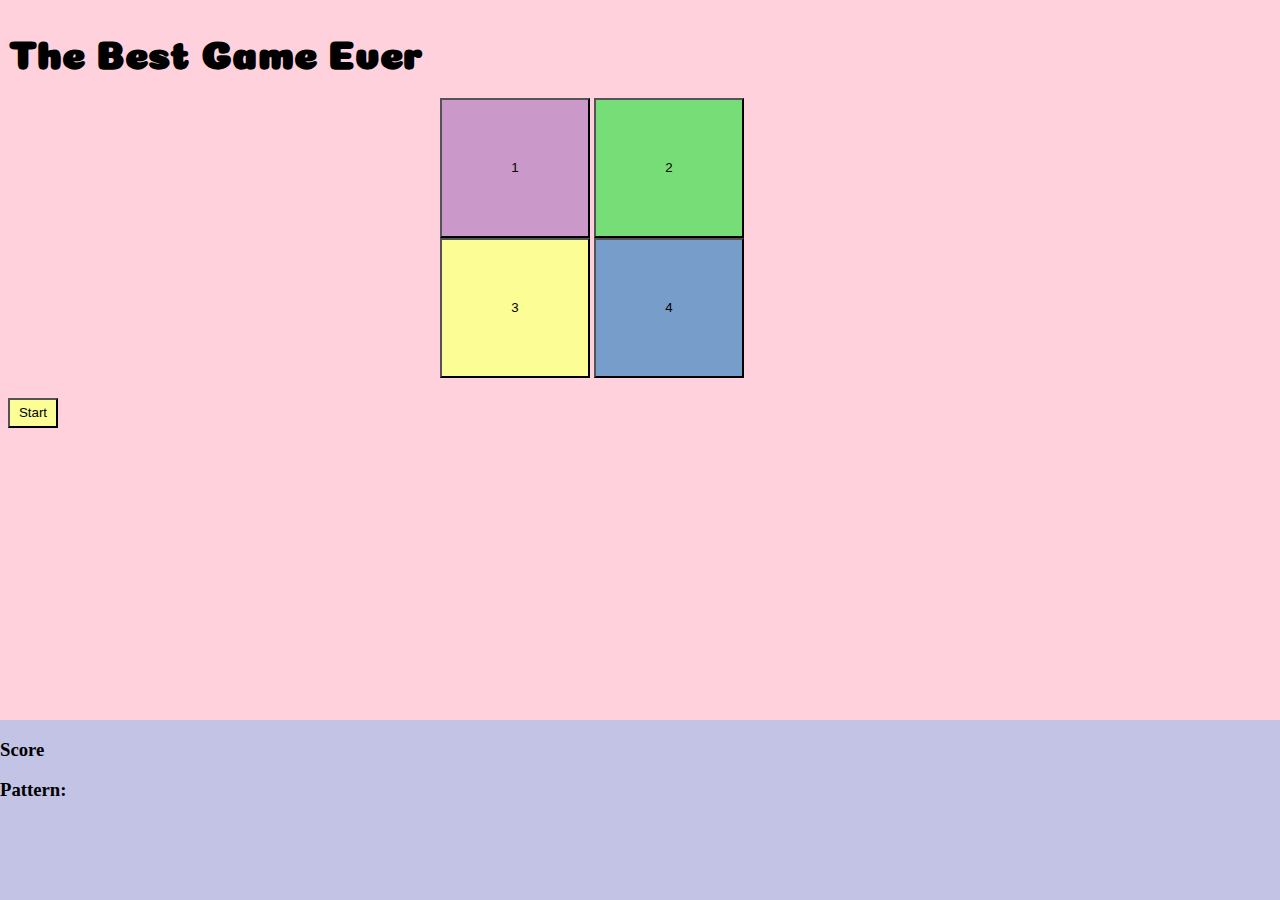
==== index.html @ 4a343ac3 "update1" ====
<!DOCTYPE html>
<html>
<head>
  <link rel="stylesheet" href="style.css">
  <script src="jquery.js" type="text/javascript"> </script>
  <script src="script.js"> </script>
  <link href="https://fonts.googleapis.com/css?family=Coiny" rel="stylesheet">

  <title>Miriam's Awesome Game </title>
</head>
<body>
  <h1> The Best Game Ever </h1>

  <div class="container">
    <button class="btn" id="btn-1" type=""></button>
    <button class="btn" id="btn-2" type=""></button>
    <button class="btn" id="btn-3" type=""></button>
    <button class="btn" id="btn-4" type=""></button>
  </div>

  <button id="start" type="button"> Start </button>


  <footer>
    <h3> Score </h3>
    <h3 id="pat"> Pattern: </h3>



  </footer>
</body>
</html>
---- style.css ----
body {
  background-color: #ffd1dc;
}

h1 {
  font-family: 'Coiny', cursive;
  font-size: 40px;
}

div {
  margin: 0 auto;
  width: 400px;
  height: 300px;
}

button:nth-child(1) {
   width:  150px;
   height: 140px;
   background-color: #cb99c9;
   margin: 0;
}

button:nth-child(2) {
   width:  150px;
   height: 140px;
   background-color: #77dd77;
}

button:nth-child(3) {
  width:  150px;
  height: 140px;
  background-color: #fdfd96;
}

button:nth-child(4) {
   width:  150px;
   height: 140px;
   background-color: #779ecb;
}

/* .btn:hover {
background-color: #9c6b98;
} */

#start {
  margin: 0 auto;
  width: 50px;
  height: 30px;
}

footer {
  background-color: #c3c3e5;
  position: absolute;
  width: 100%;
  height: 180px;
  bottom: 0;
  left: 0;
}

.active{
  background-color: purple!important;
}
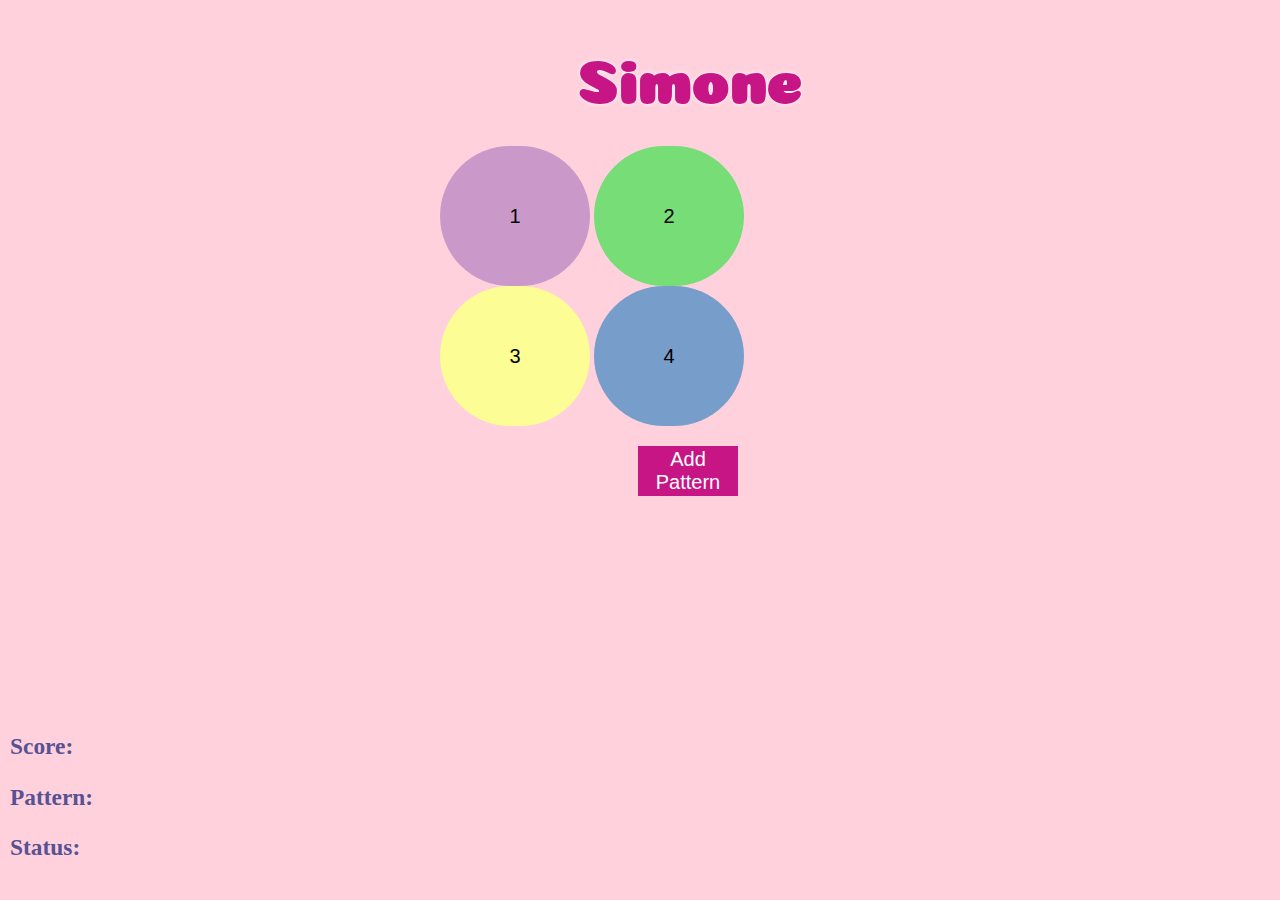
==== commit 0cfb68ef: "update" ====
--- a/index.html
+++ b/index.html
@@ -9,7 +9,7 @@
   <title>Miriam's Awesome Game </title>
 </head>
 <body>
-  <h1> The Best Game Ever </h1>
+  <h1> Simone </h1>
 
   <div class="container">
     <button class="btn" id="btn-1" type=""></button>
@@ -18,15 +18,16 @@
     <button class="btn" id="btn-4" type=""></button>
   </div>
 
-  <button id="start" type="button"> Start </button>
+  <button id="cont" type="button"> Add Pattern </button>
+    <h4 id="try"> Try Again </h4>
 
 
   <footer>
-    <h3> Score </h3>
-    <h3 id="pat"> Pattern: </h3>
+    <h3 id="score"> Score: </h3>
+    <h3 id="pat"> Pattern:</h3>
+    <h3 id="status"> Status: </h3>
 
-
-
-  </footer>
+    </div>
+</footer>
 </body>
 </html>
--- a/style.css
+++ b/style.css
@@ -4,13 +4,21 @@
 
 h1 {
   font-family: 'Coiny', cursive;
-  font-size: 40px;
+  font-size: 60px;
+  margin-left: 570px;
+  color: #C71585;
+  text-shadow: 0 0 4px white;
 }
 
 div {
   margin: 0 auto;
   width: 400px;
   height: 300px;
+}
+.btn {
+  font-size: 20px;
+  border: none;
+  border-radius: 100px;
 }
 
 button:nth-child(1) {
@@ -24,6 +32,7 @@
    width:  150px;
    height: 140px;
    background-color: #77dd77;
+   margin-right: 0;
 }
 
 button:nth-child(3) {
@@ -35,30 +44,54 @@
 button:nth-child(4) {
    width:  150px;
    height: 140px;
+   margin-right: 0;
    background-color: #779ecb;
 }
 
-/* .btn:hover {
-background-color: #9c6b98;
-} */
 
-#start {
-  margin: 0 auto;
-  width: 50px;
-  height: 30px;
+#cont {
+  width: 100px;
+  height: 50px;
+  font-size: 20px;
+  margin-left: 630px;
+  background-color: #C71585;
+  color: white;
+  display: inline-block;
+  border: none;
 }
 
 footer {
-  background-color: #c3c3e5;
+  background-color: # e5e5e5;
+  padding: 10px;
   position: absolute;
   width: 100%;
   height: 180px;
   bottom: 0;
   left: 0;
+  color: #575294;
+  font-size: 20px;
 }
 
-.active{
-  background-color: purple!important;
+#score {
+  width:  100px;
+
+}
+
+#pat {
+  width: 100%;
+}
+
+#try {
+background-color: #aaaaaa;
+display: none;
+padding: 10px;
+font-size: 20px;
+margin-left: 630px;
+cursor: pointer;
+}
+
+#status{
+  margin-left: 0;
 }
 
 
@@ -67,3 +100,4 @@
 
 
 
+
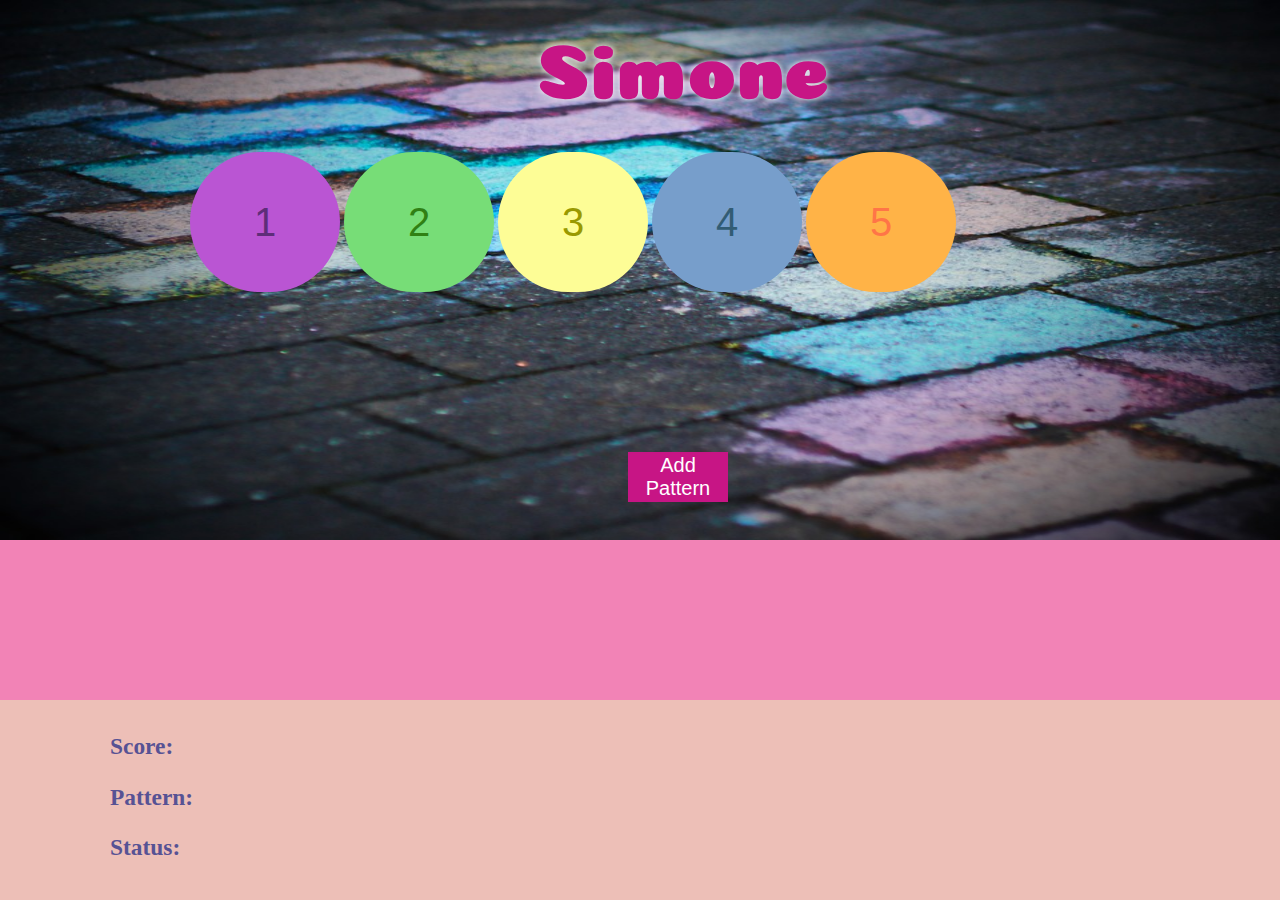
==== commit ed551269: "new update" ====
--- a/index.html
+++ b/index.html
@@ -16,10 +16,11 @@
     <button class="btn" id="btn-2" type=""></button>
     <button class="btn" id="btn-3" type=""></button>
     <button class="btn" id="btn-4" type=""></button>
+    <button class="btn" id="btn-5" type=""></button>
   </div>
 
   <button id="cont" type="button"> Add Pattern </button>
-    <h4 id="try"> Try Again </h4>
+    <button id="try"> Try Again </button>
 
 
   <footer>
--- a/style.css
+++ b/style.css
@@ -1,30 +1,39 @@
 body {
-  background-color: #ffd1dc;
+  background-color: #F283B6;
+  background-image: url('sidewalk.jpg');
+  /* took picture from google images */
+  background-position: cover;
+  background-repeat: no-repeat;
+  background-size: 100% 100%;
 }
 
 h1 {
   font-family: 'Coiny', cursive;
-  font-size: 60px;
-  margin-left: 570px;
+  font-size: 75px;
+  margin-top: 20px;
+  margin-left: 530px;
   color: #C71585;
-  text-shadow: 0 0 4px white;
+  text-shadow: 0 0 6px white;
+  letter-spacing: 2px;
 }
 
-div {
+.container {
   margin: 0 auto;
-  width: 400px;
+  width: 900px;
   height: 300px;
 }
 .btn {
-  font-size: 20px;
+  font-size: 40px;
   border: none;
   border-radius: 100px;
+  display: inline-block;
 }
 
 button:nth-child(1) {
    width:  150px;
    height: 140px;
-   background-color: #cb99c9;
+   background-color: #BA55D3;
+   color: #5E2D79;
    margin: 0;
 }
 
@@ -32,6 +41,7 @@
    width:  150px;
    height: 140px;
    background-color: #77dd77;
+   color: #308014;
    margin-right: 0;
 }
 
@@ -39,6 +49,7 @@
   width:  150px;
   height: 140px;
   background-color: #fdfd96;
+  color: #999900;
 }
 
 button:nth-child(4) {
@@ -46,6 +57,15 @@
    height: 140px;
    margin-right: 0;
    background-color: #779ecb;
+   color: #325C74;
+}
+
+button:nth-child(5) {
+    width:  150px;
+   height: 140px;
+   margin-right: 0;
+   background-color: #ffb347;
+   color: #FF7547;
 }
 
 
@@ -53,15 +73,17 @@
   width: 100px;
   height: 50px;
   font-size: 20px;
-  margin-left: 630px;
+  margin-left: 620px;
+  margin-bottom: 30px;
   background-color: #C71585;
   color: white;
   display: inline-block;
   border: none;
+  cursor: pointer;
 }
 
 footer {
-  background-color: # e5e5e5;
+  background-color: #EDBFB7;
   padding: 10px;
   position: absolute;
   width: 100%;
@@ -73,25 +95,29 @@
 }
 
 #score {
-  width:  100px;
-
+  width:  100%;
+  margin-left: 100px;
 }
 
 #pat {
   width: 100%;
+  margin-left: 100px;
 }
 
 #try {
 background-color: #aaaaaa;
 display: none;
-padding: 10px;
 font-size: 20px;
-margin-left: 630px;
+margin-left: 620px;
+margin-bottom: 30px;
 cursor: pointer;
+width: 100px;
+height: 50px;
+border: none;
 }
 
 #status{
-  margin-left: 0;
+  margin-left: 100px;
 }
 
 
